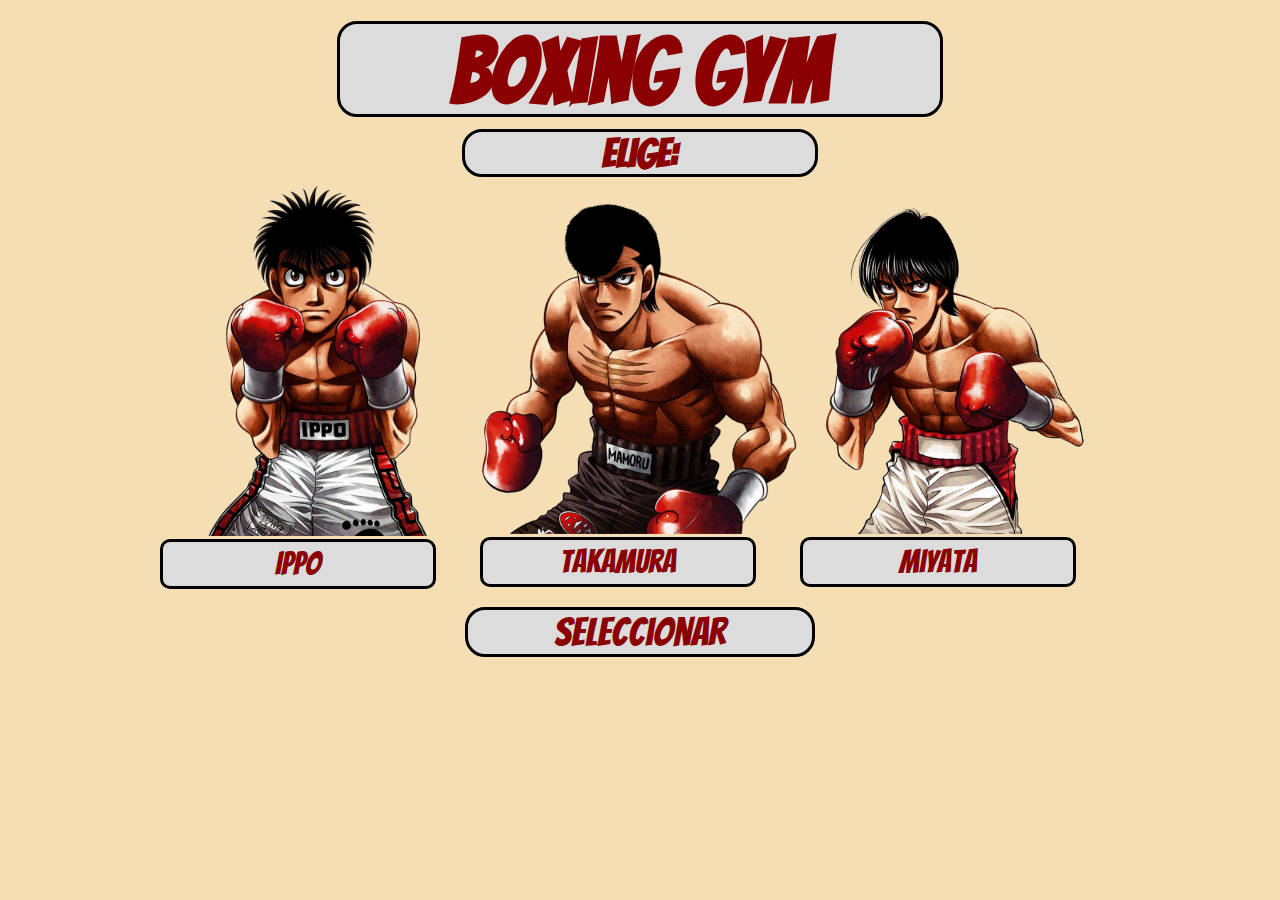
==== public/index.html @ 5b5270ae "Termine el curso" ====
<!DOCTYPE html>
<html lang="en">
<head>
    <meta charset="utf-8" />
    <title>JUEGO</title>
    <link rel = "stylesheet" href ="estilo.css">
    <meta name="viewport" content="width=device-width, initial-scale=1.0">    
</head>
<body>
    <div class="title-principal">
        <h1 id= "titlePrincipal" class= "titulo"> Boxing gym</h1>      
        <h2 id="eligePeleador" class= "recuadro-elige">Elige:</h2>
    </div>  

        <div id="seleccionarBoxeador" class="seleccionar-boxeador-css">

        </div>

        <div class="boton-seleccionar-config">         
            <button class="diseñoBoton-seleccionar" id="boton-seleccionar">Seleccionar</button>
        </div>
        
        <section id="ver-mapa">
            <h1 class= "title-canvas"> Recorre el mapa con tu boxeador</h1>
        <div class="mapa-botones">
            <div class="botones-movimiento">
                <button id="botonArriba" onmouseup="detenerMovimiento()" onmousedown="moverArriba()" ontouchend = "detenerMovimiento()" ontouchstart="moverArriba()">Arriba</button>
                <div>
                    <button id="botonIzquierda" onmouseup="detenerMovimiento()" onmousedown="moverIzquierda()" ontouchend = "detenerMovimiento()" ontouchstart="moverIzquierda()">Izquierda</button>
                    <button id="botonDerecha" onmouseup="detenerMovimiento()" onmousedown="moverDerecha()" ontouchend = "detenerMovimiento()" ontouchstart="moverDerecha()">Derecha</button>
                </div>
                <button id="botonAbajo" onmouseup="detenerMovimiento()" onmousedown="moverAbajo()" ontouchend = "detenerMovimiento()" ontouchstart="moverAbajo()">Abajo</button>
            </div>
            <canvas id="map" class="canvas-css"></canvas>
        </div>
        </section>

        <section id="seleccionar-ataque">
            <h2 class="recuadro-ataca">Selecciona tu ataque:</h2>

            <div id='contenedorAtaques' class="tipos-ataques">
                
            </div>

            <div id="mensajes">
                <p id="resultado">!Mucha Suerte¡</p>   
            </div>

            <section id="reiniciar">
                <button class = "volver-ajugar">Volver a Jugar</button>
            </section>

            <div class="ataques-insanos">
                    <div class="ataques-jugador">
                        <p class="mensajes-ataques" id="vidas-jugador">0</p>
                        <p class="mensajes-ataques" id="boxeador-jugador"></p>    
                        <div class="mensajes-ataques" id="ataques-del-jugador"></div>
                    </div>
                
                    <div class="ataques-enemigo">
                        <p class="mensajes-ataques" id="vidas-enemigo">0</p>
                        <p class="mensajes-ataques" id="boxeador-enemigo"></p>
                    <div class="mensajes-ataques" id="ataques-del-enemigo"></div>
                    </div>
                </div>
            </section>
        <script src = "mokepon.js"></script>    
    </body>
</html>
---- public/estilo.css ----
@import url('https://fonts.googleapis.com/css2?family=Bangers&family=Fredoka+One&display=swap');
:root{
    --color-background:#000000;
    --color-primary:darkred;
    --color-secundary:gainsboro;
    --color-fondo: #000000;
}

/*background-image: url(/public/photos/2008406.jpg);
    background-repeat: no-repeat;
    background-size: cover;
    background-attachment: fixed;
    background-position: center center;*/

body{
    font-family: 'Bangers', cursive;
    background-color: wheat;
}

.title-principal,.boton-seleccionar-config{
    display: flex;
    flex-direction: column;
    align-items: center;
}

.titulo{
    width: 600px;
    height: 90px;
    font-size: 90px;
    border-radius: 20px;
    margin-top: 10px;
    margin: 1%;
    border: 3px solid var(--color-background);
    color: var(--color-primary);
    background-color: var(--color-secundary); 
    display: flex;
    justify-content: center;
}

.recuadro-elige{
    width: 350px;
    font-size: 40px;
    border-radius: 20px;
    margin: 0;
    border: 3px solid var(--color-background);
    color: var(--color-primary);
    background-color: var(--color-secundary);
    display: flex;
    justify-content: center;
}

.seleccionar-boxeador-css, .mapa-botones{
    display: flex;    
    justify-content: center;
    align-items: center;
}

.item{
    width: 260px;
    height: 100%;
    font-size: 32px;
    border-radius: 10px;
    padding: 5px;
    border: 3px solid var(--color-background);
    color: var(--color-primary);
    background-color: var(--color-secundary);
    display: flex;
    justify-content: center;
}

 .diseñoBoton-seleccionar{
    width: 350px;
    font-size: 40px;
    border-radius: 20px;
    margin-top: 18px;
    font-family: 'Bangers',cursive;
    border: 3px solid var(--color-background);
    background-color: var(--color-secundary);
    color: var(--color-primary);
}

#seleccionar-ataque, .botones-movimiento{
    display: flex;
    flex-direction: column;
    align-items: center;  
}

.recuadro-ataca{
    margin: 1%;
    width: 700px;
    font-size: 65px;
    border-radius: 20px;
    padding: 10px;
    font-family: 'Bangers', cursive;
    border: 3px solid black;
    color: var(--color-primary);
    background-color: var(--color-secundary);
    display: flex;
    justify-content: center;
   
}

.botonAtaqueDiseño{
    margin-top: 30px;
    width: 200px;
    font-size: 30px;
    padding: 13px;
    border-radius: 20px;
    font-family: 'Bangers', cursive;
    border: 2px solid black;
    background-color: var(--color-secundary);
    color: var(--color-primary);
    
}

#mensajes{
    width: 450px;
    height: 70px;
    padding: 10px;
    margin-top: 15px;
    border-radius: 20px;
    font-size: 40px;
    font-family: 'Bangers',cursive;
    border: 3px solid var(--color-background);
    color: green;
    background-color: var(--color-secundary);
    display: flex;
    justify-content: center;
    align-items: center;
}

.volver-ajugar{
    padding: 10px;
    margin-top: 10px;
    font-size: 30px;
    border-radius: 20px;
    font-family: 'Bangers',cursive;
    color: purple;
    background-color: var(--color-secundary); 
}

.ataques-insanos{
    column-gap: 20px;
    margin-top: 30px;
    grid-template-columns: 200px 200px;
    border-radius: 10px;
    font-family:'Gill Sans', 'Gill Sans MT', Calibri, 'Trebuchet MS', sans-serif;
    border: 2px solid var(--color-background);
    background-color: var(--color-secundary);
    display: grid;  
}

.ataques-jugador, .ataques-enemigo{
    display: flex;
    flex-direction: column;
    align-items: center;
}

.mensajes-ataques{
    color: var(--color-primary);
    font-size: 20px;
    margin: 0;
}

input{
    display: none;
}

input:checked + label{
    background-color:#DC5F00;
    color:#EEEEEE;
}

#ver-mapa{
    flex-direction: column;
    align-items: center;
    justify-content: center;
}

.title-canvas{
    width: 650px;
    height: 45px;
    font-size: 35px;
    border-radius: 20px;
    margin-top: 10px;
    margin: 1%;
    border: 3px solid var(--color-background);
    color: var(--color-primary);
    background-color: var(--color-secundary);
    display: flex;
    align-items: center;
    justify-content: center;
}

@media (max-width: 360px ){
    .seleccionar-boxeador-css, .tipos-ataques{
        flex-direction: column;
    }
}
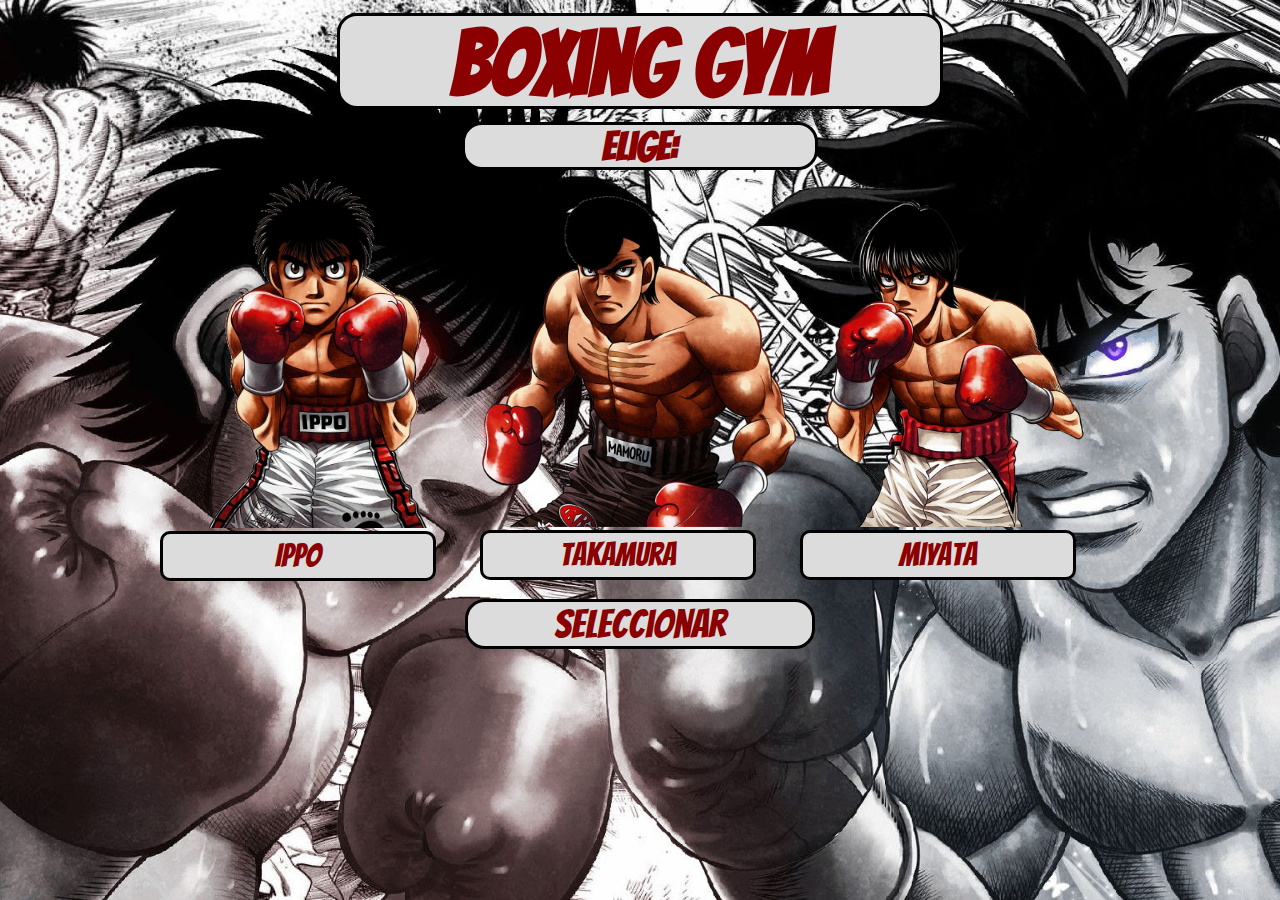
==== commit a9c058e8: "responsive design(incompleto)" ====
--- a/public/index.html
+++ b/public/index.html
@@ -23,6 +23,7 @@
         <section id="ver-mapa">
             <h1 class= "title-canvas"> Recorre el mapa con tu boxeador</h1>
         <div class="mapa-botones">
+            <canvas id="map" class="canvas-css"></canvas>
             <div class="botones-movimiento">
                 <button id="botonArriba" onmouseup="detenerMovimiento()" onmousedown="moverArriba()" ontouchend = "detenerMovimiento()" ontouchstart="moverArriba()">Arriba</button>
                 <div>
@@ -31,7 +32,7 @@
                 </div>
                 <button id="botonAbajo" onmouseup="detenerMovimiento()" onmousedown="moverAbajo()" ontouchend = "detenerMovimiento()" ontouchstart="moverAbajo()">Abajo</button>
             </div>
-            <canvas id="map" class="canvas-css"></canvas>
+            
         </div>
         </section>
 
--- a/public/estilo.css
+++ b/public/estilo.css
@@ -5,24 +5,26 @@
     --color-secundary:gainsboro;
     --color-fondo: #000000;
 }
-
 /*background-image: url(/public/photos/2008406.jpg);
     background-repeat: no-repeat;
     background-size: cover;
     background-attachment: fixed;
     background-position: center center;*/
-
 body{
+    margin: 0;
     font-family: 'Bangers', cursive;
     background-color: wheat;
-}
-
-.title-principal,.boton-seleccionar-config{
-    display: flex;
-    flex-direction: column;
-    align-items: center;
-}
-
+    background-image: url(/public/photos/2008406.jpg);
+    background-repeat: no-repeat;
+    background-size: cover;
+    background-attachment: fixed;
+    background-position: center center;
+}
+.title-principal, .boton-seleccionar-config{
+    display: flex;
+    flex-direction: column;
+    align-items: center;
+}
 .titulo{
     width: 600px;
     height: 90px;
@@ -36,7 +38,6 @@
     display: flex;
     justify-content: center;
 }
-
 .recuadro-elige{
     width: 350px;
     font-size: 40px;
@@ -48,13 +49,11 @@
     display: flex;
     justify-content: center;
 }
-
-.seleccionar-boxeador-css, .mapa-botones{
+.seleccionar-boxeador-css{
     display: flex;    
     justify-content: center;
     align-items: center;
 }
-
 .item{
     width: 260px;
     height: 100%;
@@ -67,7 +66,6 @@
     display: flex;
     justify-content: center;
 }
-
  .diseñoBoton-seleccionar{
     width: 350px;
     font-size: 40px;
@@ -78,13 +76,11 @@
     background-color: var(--color-secundary);
     color: var(--color-primary);
 }
-
 #seleccionar-ataque, .botones-movimiento{
     display: flex;
     flex-direction: column;
     align-items: center;  
 }
-
 .recuadro-ataca{
     margin: 1%;
     width: 700px;
@@ -99,7 +95,6 @@
     justify-content: center;
    
 }
-
 .botonAtaqueDiseño{
     margin-top: 30px;
     width: 200px;
@@ -112,7 +107,6 @@
     color: var(--color-primary);
     
 }
-
 #mensajes{
     width: 450px;
     height: 70px;
@@ -128,7 +122,6 @@
     justify-content: center;
     align-items: center;
 }
-
 .volver-ajugar{
     padding: 10px;
     margin-top: 10px;
@@ -138,7 +131,6 @@
     color: purple;
     background-color: var(--color-secundary); 
 }
-
 .ataques-insanos{
     column-gap: 20px;
     margin-top: 30px;
@@ -149,34 +141,28 @@
     background-color: var(--color-secundary);
     display: grid;  
 }
-
 .ataques-jugador, .ataques-enemigo{
     display: flex;
     flex-direction: column;
     align-items: center;
 }
-
 .mensajes-ataques{
     color: var(--color-primary);
     font-size: 20px;
     margin: 0;
 }
-
 input{
     display: none;
 }
-
 input:checked + label{
     background-color:#DC5F00;
     color:#EEEEEE;
 }
-
 #ver-mapa{
     flex-direction: column;
     align-items: center;
     justify-content: center;
 }
-
 .title-canvas{
     width: 650px;
     height: 45px;
@@ -191,13 +177,38 @@
     align-items: center;
     justify-content: center;
 }
-
-@media (max-width: 360px ){
+@media (max-width: 400px){
     .seleccionar-boxeador-css, .tipos-ataques{
         flex-direction: column;
     }
-}
-
-
-
-
+    .titulo{
+        width: 300px;
+        height: 50px;
+        font-size: 50px;
+    }
+    .recuadro-elige{
+        width: 240px;
+        height: 42px;
+    }
+    .item{
+        width: 270px;
+        height: 30px;
+        font-size: 28px;
+        
+    }
+    .diseñoBoton-seleccionar{
+        width: 200px;
+        height: 50px;
+        font-size: 30px;
+    }
+    .title-canvas{
+        width: 350px;
+        height: 50px;
+        font-size: 28px;
+    }
+    
+}
+
+
+
+
